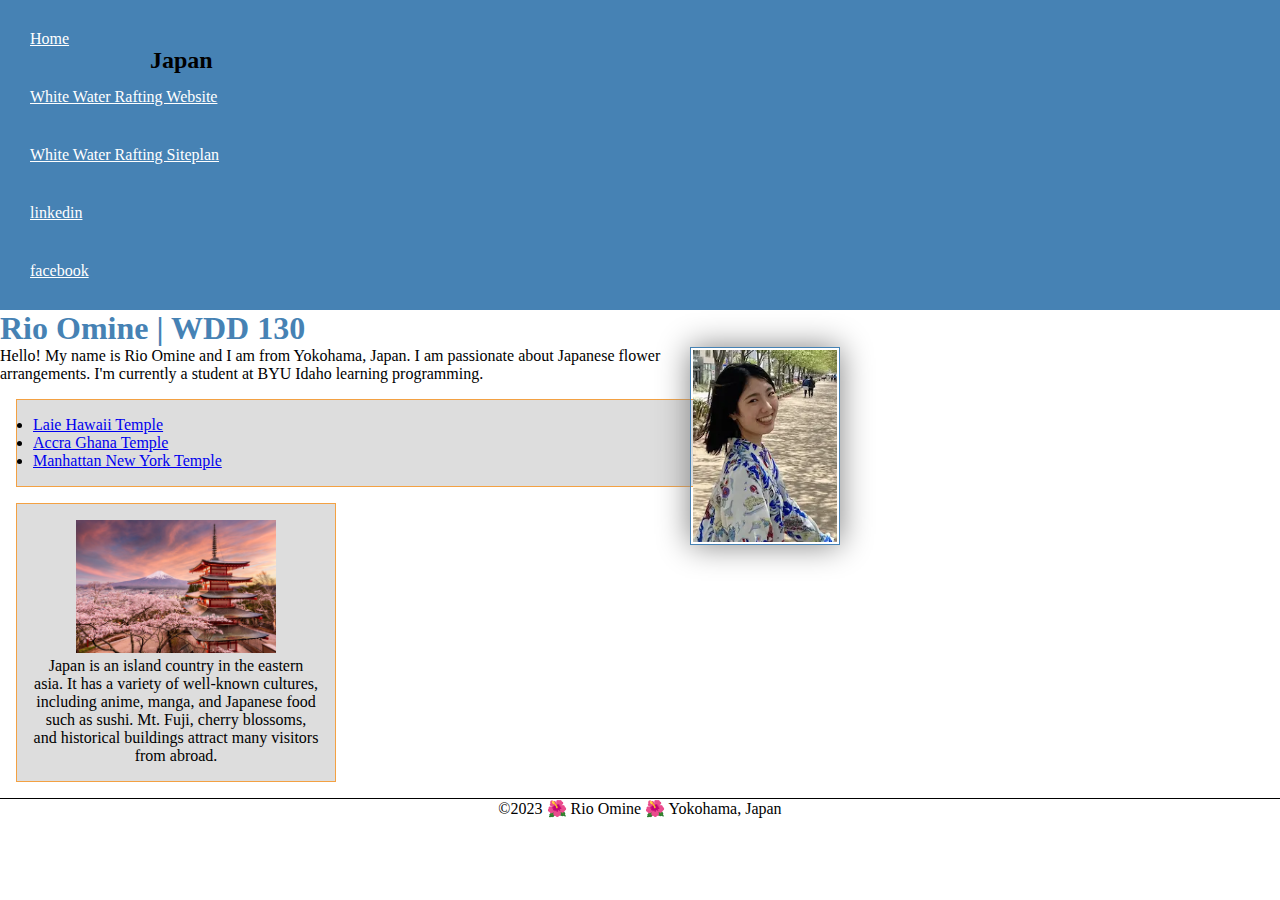
==== index.html @ b3a26b2e "modified" ====
<!DOCTYPE html>
<html lang="en-US">
    <head>
        <meta charset="utf-8">
        <meta name="viewport" content="width=device-width,initioal-scale=1.0">
        <title>Rio Omine | WDD 130</title>
        <meta name="description" content="My name is Rio Omine. I am studying programming in a class at school and creating a website in that class.">
        <meta name="author" content="Rio Omine">
        <link rel="stylesheet" href="styles/styles.css">
    </head>
    <body>
        <header>
            <nav>
                <a href="#">Home</a>
                <a href="wwr/">White Water Rafting Website</a>
                <a href="wwr/site-plan-rafting.html">White Water Rafting Siteplan</a>
                <a href="https://www.linkedin.com/in/rio-omine-909083253/">linkedin</a>
                <a href="https://www.facebook.com/rio.omine.5">facebook</a>
            </nav>
        </header>
        <main>
            <h1>Rio Omine | WDD 130</h1>
            <img src="images/profile.webp" alt="Hello, my name is Rio Omine" width="200">
            <p>Hello! My name is Rio Omine and I am from Yokohama, Japan. I am passionate about Japanese flower arrangements. I'm currently a student at BYU Idaho learning programming. </p>
            <ul class="box">
                <li><a href="https://www.churchofjesuschrist.org/temples/details/laie-hawaii-temple?lang=eng" target=_blank">Laie Hawaii Temple</a></li>
                <li><a href="https://www.churchofjesuschrist.org/temples/details/accra-ghana-temple?lang=eng" target="_blank">Accra Ghana Temple</a></li>
                <li><a href="https://www.churchofjesuschrist.org/temples/details/manhattan-new-york-temple?lang=eng" target="_blank">Manhattan New York Temple</a></li>
            </ul>
        </main>
        <aside class="box">
            <h2>Japan</h2>
            <img src="images/Japan.jpg" alt="Japan landscape">
            <p>Japan is an island country in the eastern asia. It has a variety of well-known cultures, including anime, manga, and Japanese food such as sushi. Mt. Fuji, cherry blossoms, and historical buildings attract many visitors from abroad.</p>
        </aside>
        <footer>
            <p>©2023 🌺 Rio Omine 🌺 Yokohama, Japan</p>
        </footer>
    </body>
    <!-- last modified 4 May 2023 -->
</html>
---- styles/styles.css ----
* {
    margin: 0;
    padding: 0;
    box-sizing: border-box;
}
nav {
    background-color: steelblue;
    padding: 10px;
}
nav a {
    color: white;
    display: block;
    padding: 20px;
}
h1 {
    color: steelblue;
}
main img {
    width: 150px;
    height: auto;
    border: 1px solid steelblue;
    padding: 2px;
    box-shadow: 0 0 30px gray;
    float: right;
}
p {
    padding: 0;
}
main {
    max-width: 840px;
}
aside {
    width: 20em;
    margin: 1em;
    border: 1px solid rgba(0, 0, 0, 0.2); 
    padding: 1em;
    background-color: #eee;
    color: #333;
    text-align: center;
}
aside h2 {
    position: absolute;
    top: 47px;
    left: 150px;
}
aside img {
    width: 200px;
    height: auto;
}
footer {
    margin-top: 1em;
    border-top: 1px solid #000;
    text-align: center;
}

/* Class Selectors */
.box {
    margin: 1rem;
    border: 1px solid rgba(248, 146, 29, 0.804);
    padding: 1rem;
    background-color: #ddd;
    color: #000
}
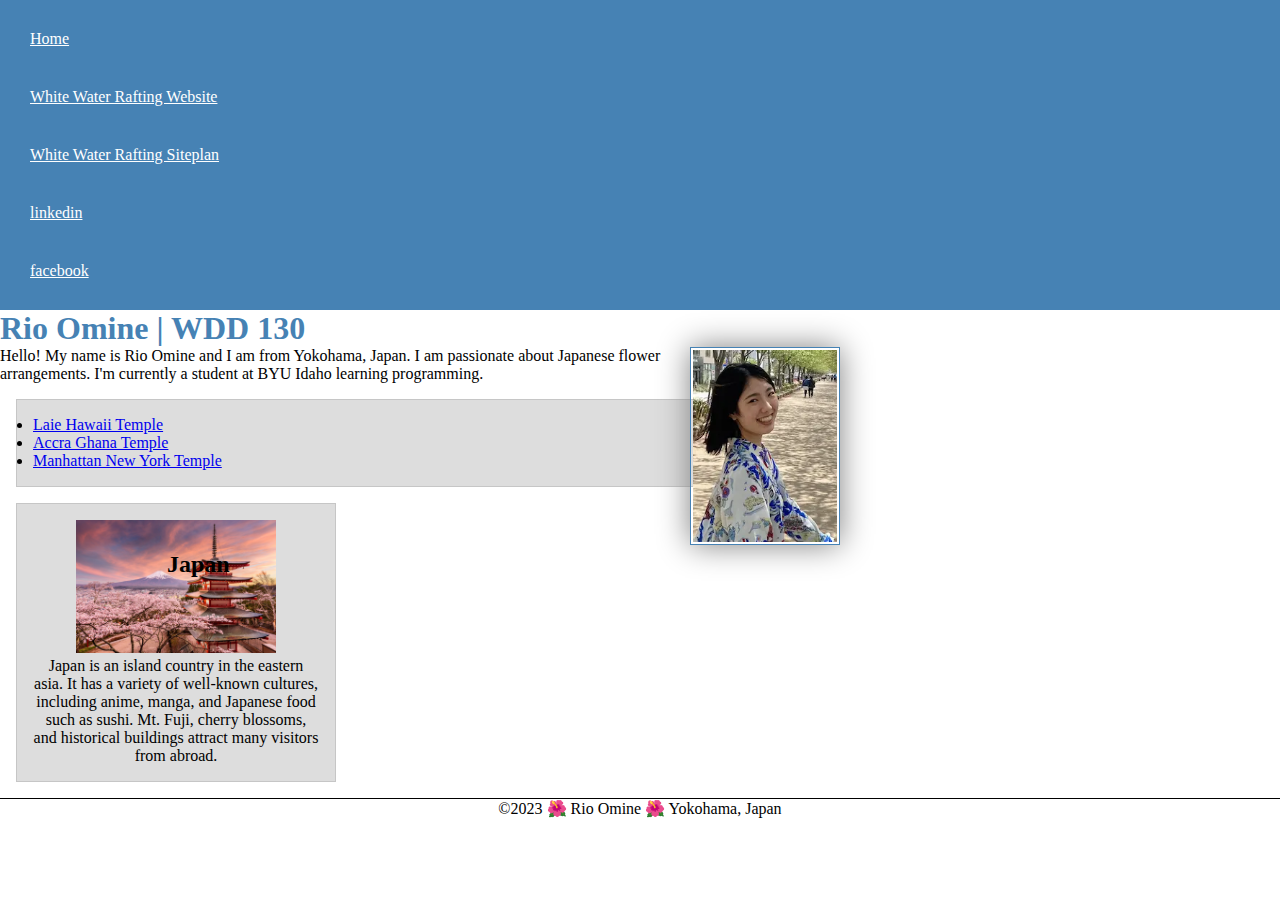
==== commit 6614fae8: "modified" ====
--- a/index.html
+++ b/index.html
@@ -23,7 +23,7 @@
             <img src="images/profile.webp" alt="Hello, my name is Rio Omine" width="200">
             <p>Hello! My name is Rio Omine and I am from Yokohama, Japan. I am passionate about Japanese flower arrangements. I'm currently a student at BYU Idaho learning programming. </p>
             <ul class="box">
-                <li><a href="https://www.churchofjesuschrist.org/temples/details/laie-hawaii-temple?lang=eng" target=_blank">Laie Hawaii Temple</a></li>
+                <li><a href="https://www.churchofjesuschrist.org/temples/details/laie-hawaii-temple?lang=eng" target="_blank">Laie Hawaii Temple</a></li>
                 <li><a href="https://www.churchofjesuschrist.org/temples/details/accra-ghana-temple?lang=eng" target="_blank">Accra Ghana Temple</a></li>
                 <li><a href="https://www.churchofjesuschrist.org/temples/details/manhattan-new-york-temple?lang=eng" target="_blank">Manhattan New York Temple</a></li>
             </ul>
--- a/styles/styles.css
+++ b/styles/styles.css
@@ -37,6 +37,7 @@
     background-color: #eee;
     color: #333;
     text-align: center;
+    position: relative;
 }
 aside h2 {
     position: absolute;
@@ -56,7 +57,7 @@
 /* Class Selectors */
 .box {
     margin: 1rem;
-    border: 1px solid rgba(248, 146, 29, 0.804);
+    border: 1px solid rgba(0, 0, 0, .1);
     padding: 1rem;
     background-color: #ddd;
     color: #000
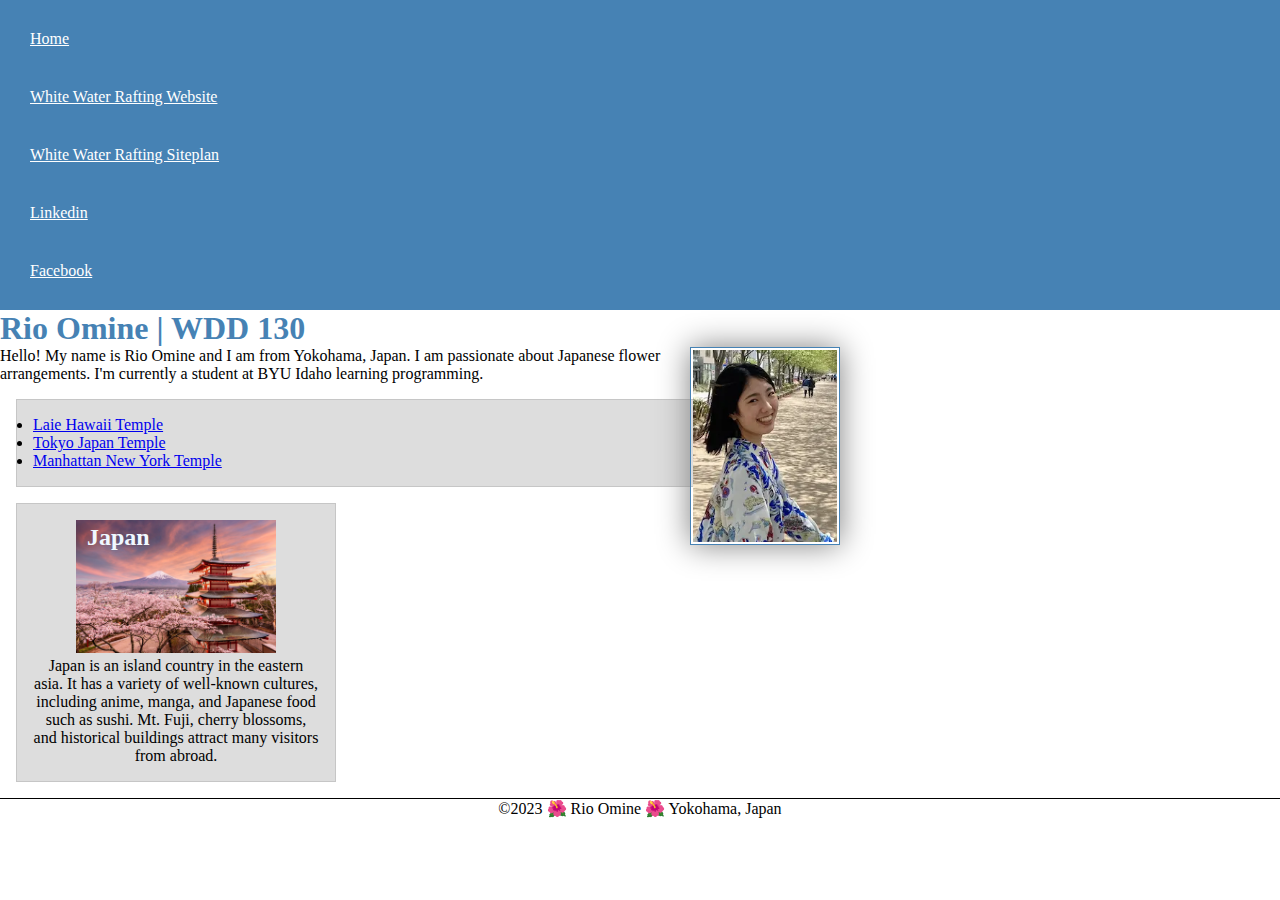
==== commit 62fcd3ef: "modified" ====
--- a/index.html
+++ b/index.html
@@ -14,8 +14,8 @@
                 <a href="#">Home</a>
                 <a href="wwr/">White Water Rafting Website</a>
                 <a href="wwr/site-plan-rafting.html">White Water Rafting Siteplan</a>
-                <a href="https://www.linkedin.com/in/rio-omine-909083253/">linkedin</a>
-                <a href="https://www.facebook.com/rio.omine.5">facebook</a>
+                <a href="https://www.linkedin.com/in/rio-omine-909083253/">Linkedin</a>
+                <a href="https://www.facebook.com/rio.omine.5">Facebook</a>
             </nav>
         </header>
         <main>
@@ -24,7 +24,7 @@
             <p>Hello! My name is Rio Omine and I am from Yokohama, Japan. I am passionate about Japanese flower arrangements. I'm currently a student at BYU Idaho learning programming. </p>
             <ul class="box">
                 <li><a href="https://www.churchofjesuschrist.org/temples/details/laie-hawaii-temple?lang=eng" target="_blank">Laie Hawaii Temple</a></li>
-                <li><a href="https://www.churchofjesuschrist.org/temples/details/accra-ghana-temple?lang=eng" target="_blank">Accra Ghana Temple</a></li>
+                <li><a href="https://www.churchofjesuschrist.org/temples/details/tokyo-japan-temple?lang=eng" target="_blank">Tokyo Japan Temple</a></li>
                 <li><a href="https://www.churchofjesuschrist.org/temples/details/manhattan-new-york-temple?lang=eng" target="_blank">Manhattan New York Temple</a></li>
             </ul>
         </main>
--- a/styles/styles.css
+++ b/styles/styles.css
@@ -41,8 +41,9 @@
 }
 aside h2 {
     position: absolute;
-    top: 47px;
-    left: 150px;
+    top: 20px;
+    left: 70px;
+    color:aliceblue;
 }
 aside img {
     width: 200px;
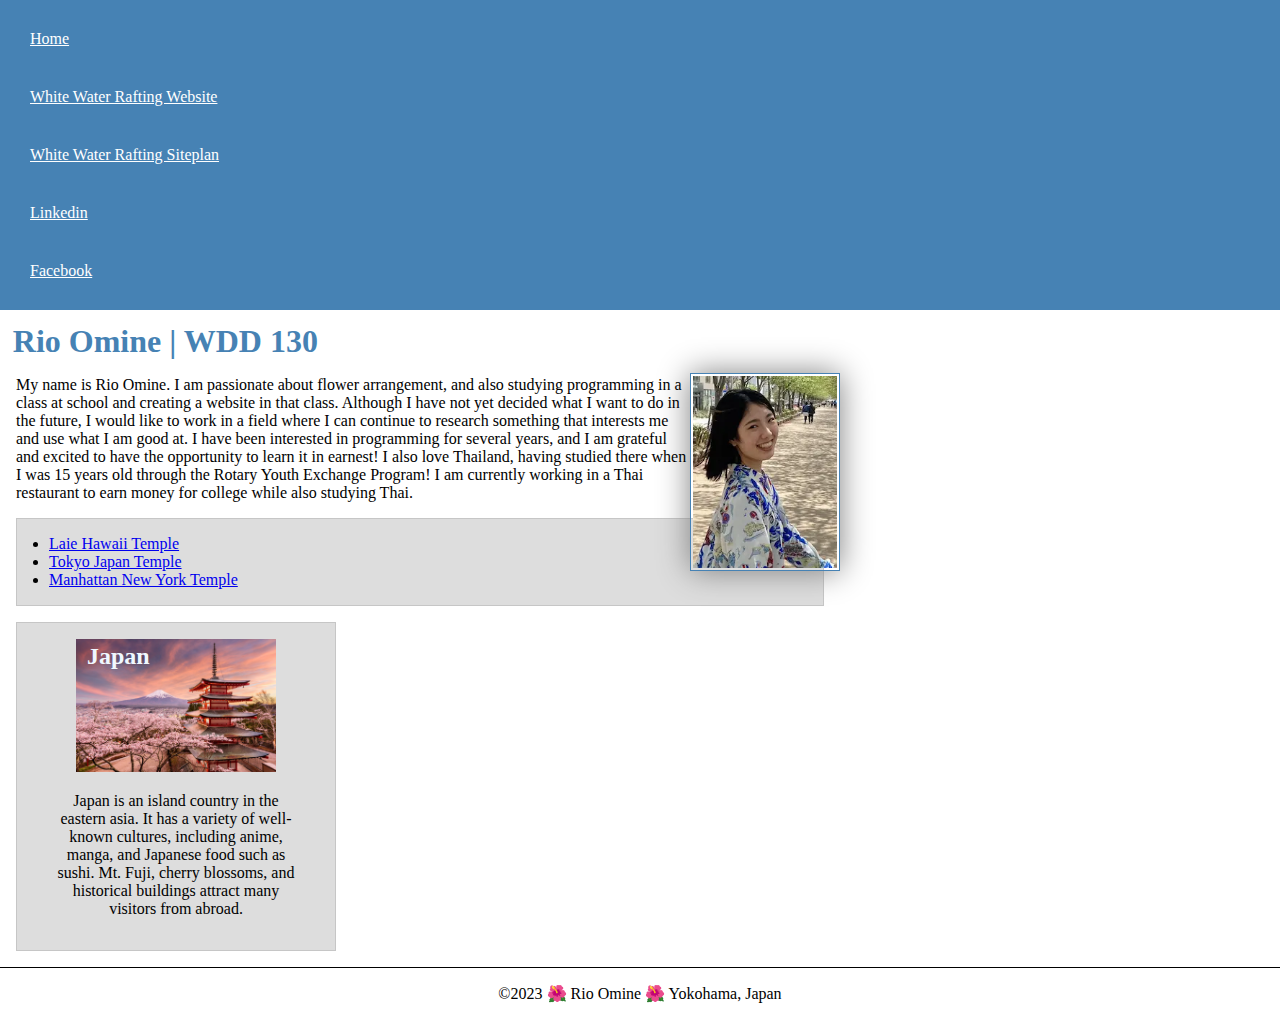
==== commit d2f42073: "added!" ====
--- a/index.html
+++ b/index.html
@@ -21,8 +21,13 @@
         <main>
             <h1>Rio Omine | WDD 130</h1>
             <img src="images/profile.webp" alt="Hello, my name is Rio Omine" width="200">
-            <p>Hello! My name is Rio Omine and I am from Yokohama, Japan. I am passionate about Japanese flower arrangements. I'm currently a student at BYU Idaho learning programming. </p>
-            <ul class="box">
+            <p>My name is Rio Omine. I am passionate about flower arrangement, and also studying programming in a class at school and creating a website in that class.
+                Although I have not yet decided what I want to do in the future, 
+                I would like to work in a field where I can continue to research something that interests me and use what I am good at. 
+                I have been interested in programming for several years, and I am grateful and excited to have the opportunity to learn it in earnest!
+                I also love Thailand, having studied there when I was 15 years old through the Rotary Youth Exchange Program! 
+                I am currently working in a Thai restaurant to earn money for college while also studying Thai.</p>
+            <ul class="box indent">
                 <li><a href="https://www.churchofjesuschrist.org/temples/details/laie-hawaii-temple?lang=eng" target="_blank">Laie Hawaii Temple</a></li>
                 <li><a href="https://www.churchofjesuschrist.org/temples/details/tokyo-japan-temple?lang=eng" target="_blank">Tokyo Japan Temple</a></li>
                 <li><a href="https://www.churchofjesuschrist.org/temples/details/manhattan-new-york-temple?lang=eng" target="_blank">Manhattan New York Temple</a></li>
--- a/styles/styles.css
+++ b/styles/styles.css
@@ -14,6 +14,7 @@
 }
 h1 {
     color: steelblue;
+    margin: 0.8rem;
 }
 main img {
     width: 150px;
@@ -25,6 +26,7 @@
 }
 p {
     padding: 0;
+    margin: 1rem;
 }
 main {
     max-width: 840px;
@@ -62,4 +64,8 @@
     padding: 1rem;
     background-color: #ddd;
     color: #000
+}
+
+.indent {
+    padding-left: 2rem;
 }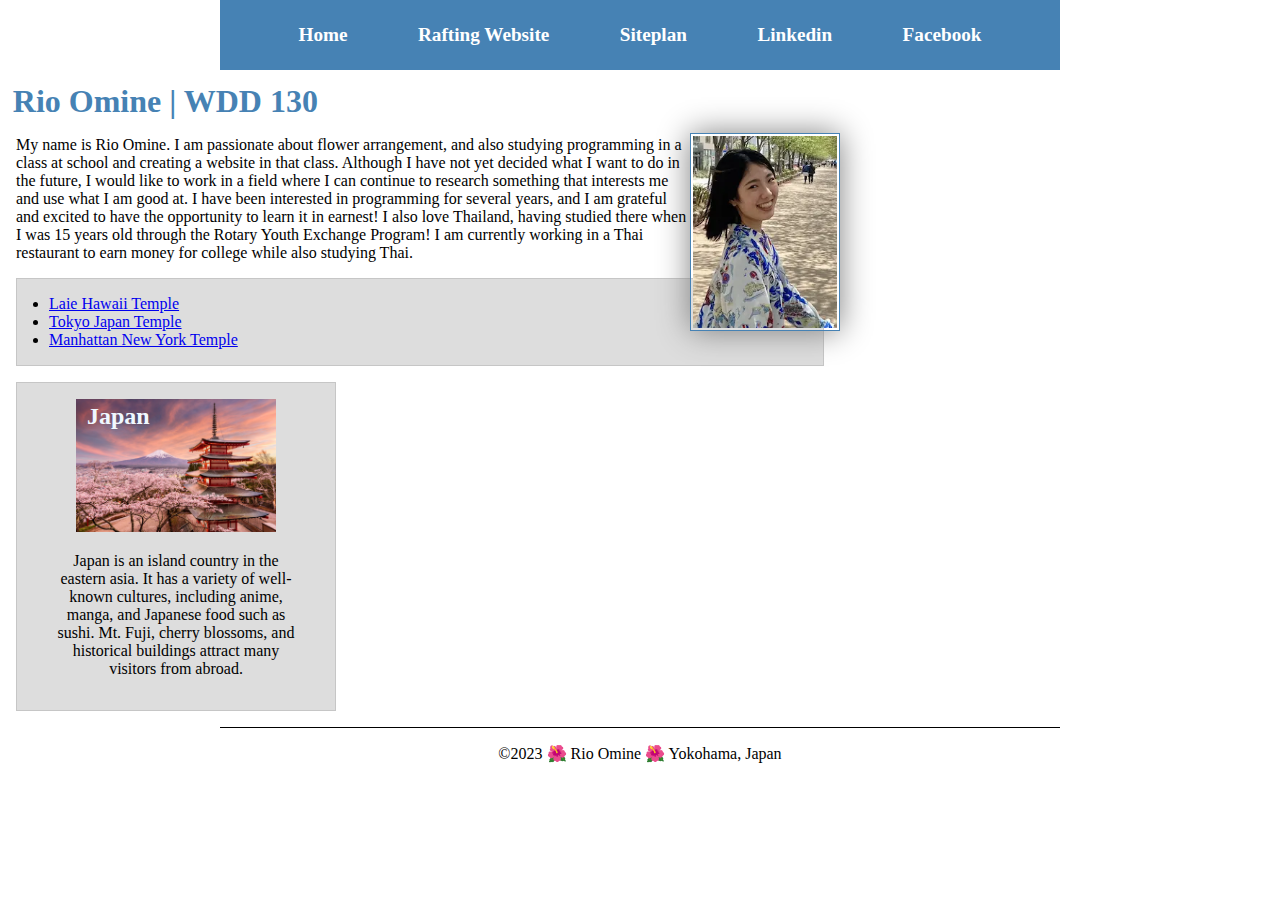
==== commit 6b9118a4: "modified" ====
--- a/index.html
+++ b/index.html
@@ -12,8 +12,8 @@
         <header>
             <nav>
                 <a href="#">Home</a>
-                <a href="wwr/">White Water Rafting Website</a>
-                <a href="wwr/site-plan-rafting.html">White Water Rafting Siteplan</a>
+                <a href="wwr/">Rafting Website</a>
+                <a href="wwr/site-plan-rafting.html">Siteplan</a>
                 <a href="https://www.linkedin.com/in/rio-omine-909083253/">Linkedin</a>
                 <a href="https://www.facebook.com/rio.omine.5">Facebook</a>
             </nav>
--- a/styles/styles.css
+++ b/styles/styles.css
@@ -5,12 +5,18 @@
 }
 nav {
     background-color: steelblue;
-    padding: 10px;
+    padding: 1rem;
+    display: flex;
+    justify-content: space-evenly;
+    align-items: center;
 }
 nav a {
-    color: white;
     display: block;
-    padding: 20px;
+    padding: 0.5rem;
+    text-decoration: none;
+    font-size: 1.2rem;
+    font-weight: 700;
+    color: #fff;
 }
 h1 {
     color: steelblue;
@@ -68,4 +74,9 @@
 
 .indent {
     padding-left: 2rem;
+}
+
+header, footer {
+    max-width: 840px;
+    margin: 0 auto;
 }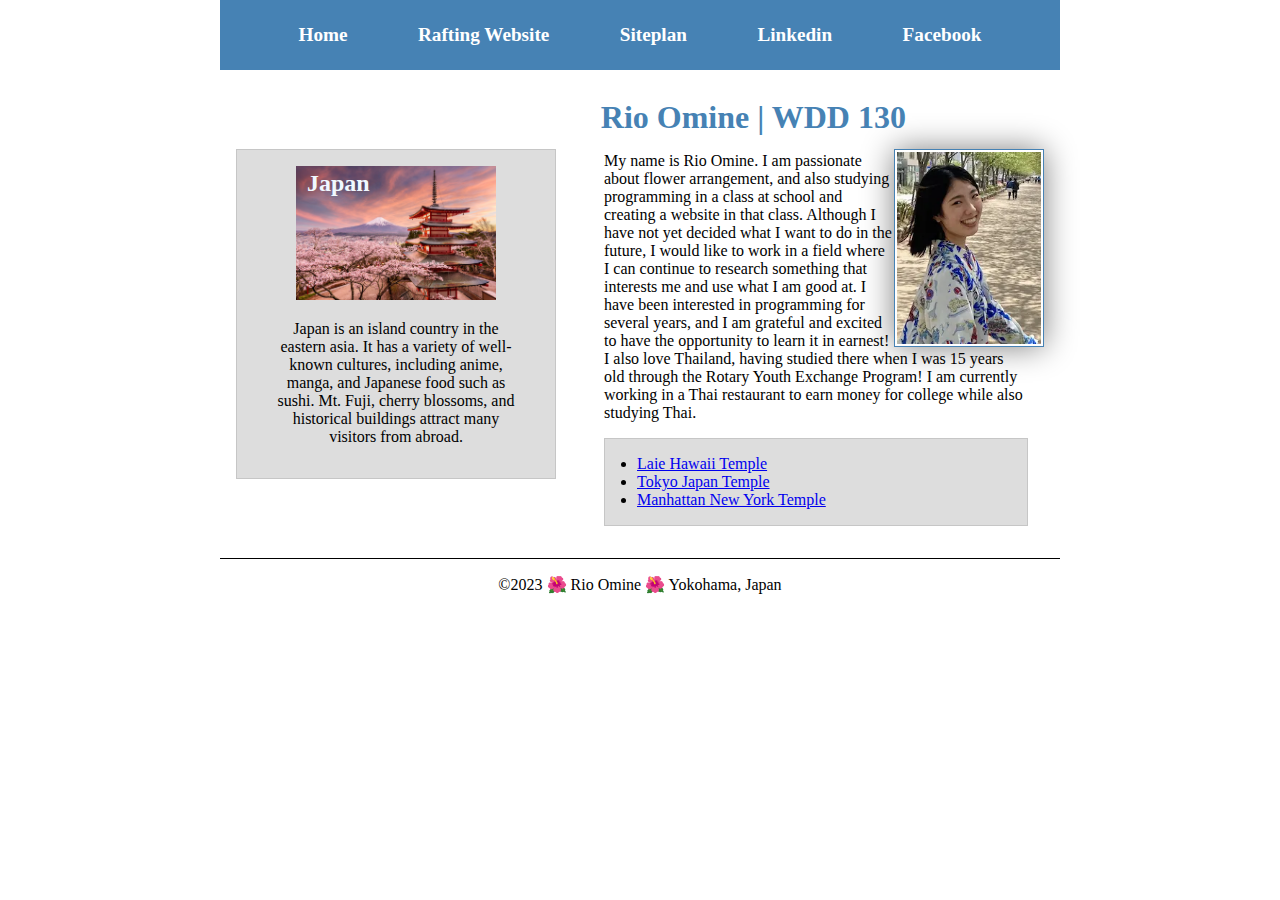
==== commit b1a2f20b: "added" ====
--- a/index.html
+++ b/index.html
@@ -18,26 +18,28 @@
                 <a href="https://www.facebook.com/rio.omine.5">Facebook</a>
             </nav>
         </header>
-        <main>
-            <h1>Rio Omine | WDD 130</h1>
-            <img src="images/profile.webp" alt="Hello, my name is Rio Omine" width="200">
-            <p>My name is Rio Omine. I am passionate about flower arrangement, and also studying programming in a class at school and creating a website in that class.
+        <div class="grid">
+            <main>
+                <h1>Rio Omine | WDD 130</h1>
+                <img src="images/profile.webp" alt="Hello, my name is Rio Omine" width="200">
+                <p>My name is Rio Omine. I am passionate about flower arrangement, and also studying programming in a class at school and creating a website in that class.
                 Although I have not yet decided what I want to do in the future, 
                 I would like to work in a field where I can continue to research something that interests me and use what I am good at. 
                 I have been interested in programming for several years, and I am grateful and excited to have the opportunity to learn it in earnest!
                 I also love Thailand, having studied there when I was 15 years old through the Rotary Youth Exchange Program! 
                 I am currently working in a Thai restaurant to earn money for college while also studying Thai.</p>
-            <ul class="box indent">
-                <li><a href="https://www.churchofjesuschrist.org/temples/details/laie-hawaii-temple?lang=eng" target="_blank">Laie Hawaii Temple</a></li>
-                <li><a href="https://www.churchofjesuschrist.org/temples/details/tokyo-japan-temple?lang=eng" target="_blank">Tokyo Japan Temple</a></li>
-                <li><a href="https://www.churchofjesuschrist.org/temples/details/manhattan-new-york-temple?lang=eng" target="_blank">Manhattan New York Temple</a></li>
-            </ul>
-        </main>
-        <aside class="box">
-            <h2>Japan</h2>
-            <img src="images/Japan.jpg" alt="Japan landscape">
-            <p>Japan is an island country in the eastern asia. It has a variety of well-known cultures, including anime, manga, and Japanese food such as sushi. Mt. Fuji, cherry blossoms, and historical buildings attract many visitors from abroad.</p>
-        </aside>
+                <ul class="box indent">
+                    <li><a href="https://www.churchofjesuschrist.org/temples/details/laie-hawaii-temple?lang=eng" target="_blank">Laie Hawaii Temple</a></li>
+                    <li><a href="https://www.churchofjesuschrist.org/temples/details/tokyo-japan-temple?lang=eng" target="_blank">Tokyo Japan Temple</a></li>
+                    <li><a href="https://www.churchofjesuschrist.org/temples/details/manhattan-new-york-temple?lang=eng" target="_blank">Manhattan New York Temple</a></li>
+                </ul>
+            </main>
+            <aside class="box">
+                <h2>Japan</h2>
+                <img src="images/Japan.jpg" alt="Japan landscape">
+                <p>Japan is an island country in the eastern asia. It has a variety of well-known cultures, including anime, manga, and Japanese food such as sushi. Mt. Fuji, cherry blossoms, and historical buildings attract many visitors from abroad.</p>
+            </aside>
+        </div>
         <footer>
             <p>©2023 🌺 Rio Omine 🌺 Yokohama, Japan</p>
         </footer>
--- a/styles/styles.css
+++ b/styles/styles.css
@@ -36,6 +36,8 @@
 }
 main {
     max-width: 840px;
+    grid-column: 2/3;
+    margin: 1rem;
 }
 aside {
     width: 20em;
@@ -46,6 +48,8 @@
     color: #333;
     text-align: center;
     position: relative;
+    grid-column: 1/2;
+    grid-row: 1/2;
 }
 aside h2 {
     position: absolute;
@@ -79,4 +83,14 @@
 header, footer {
     max-width: 840px;
     margin: 0 auto;
+}
+
+header, .grid, footer {
+    max-width: 840px;
+    margin: 0 auto;
+}
+
+.grid {
+    display: grid;
+    align-items: center;
 }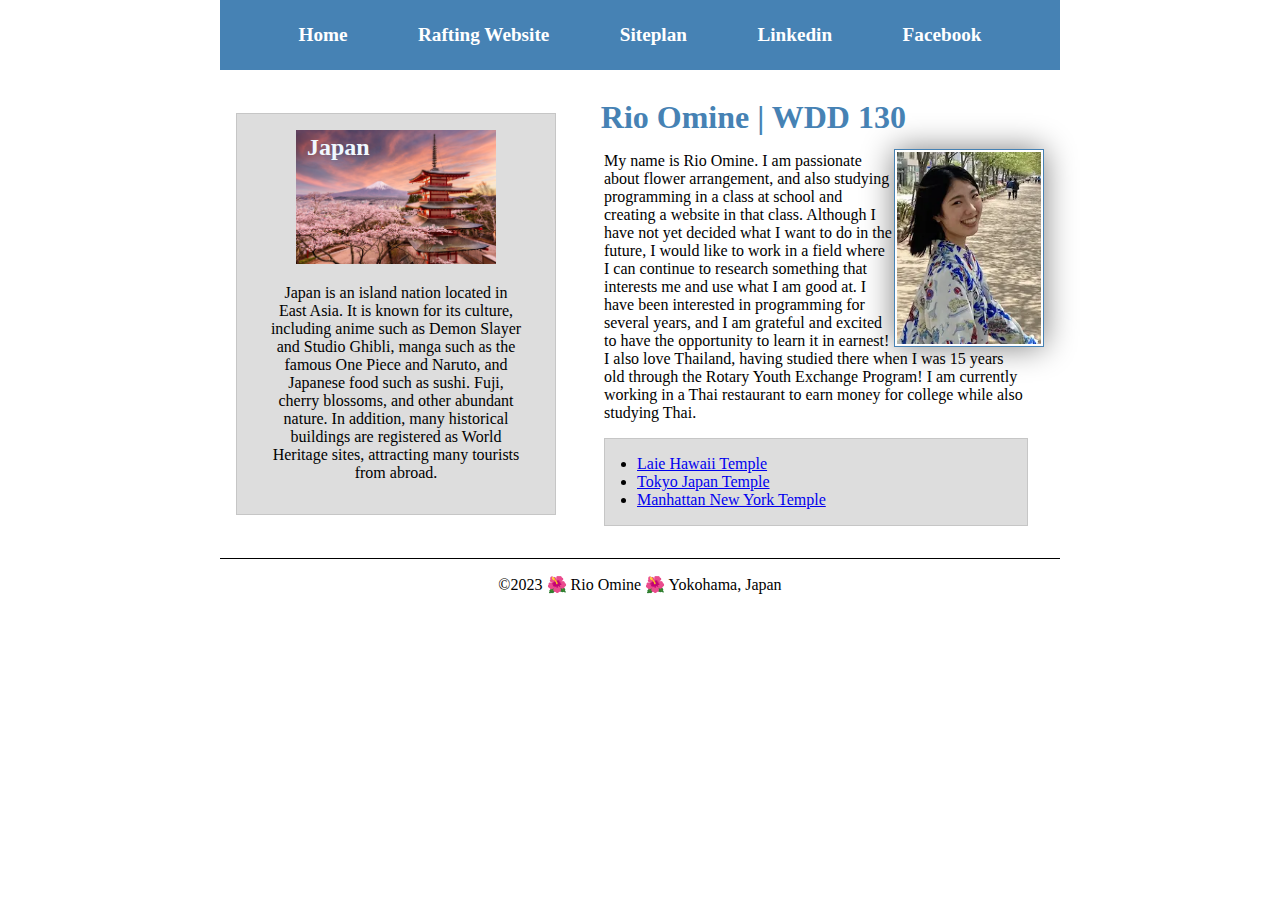
==== commit ba5d2291: "updated" ====
--- a/index.html
+++ b/index.html
@@ -37,7 +37,10 @@
             <aside class="box">
                 <h2>Japan</h2>
                 <img src="images/Japan.jpg" alt="Japan landscape">
-                <p>Japan is an island country in the eastern asia. It has a variety of well-known cultures, including anime, manga, and Japanese food such as sushi. Mt. Fuji, cherry blossoms, and historical buildings attract many visitors from abroad.</p>
+                <p>Japan is an island nation located in East Asia. 
+                It is known for its culture, including anime such as Demon Slayer and Studio Ghibli, manga such as the famous One Piece and Naruto, and Japanese food such as sushi. 
+                Fuji, cherry blossoms, and other abundant nature. 
+                In addition, many historical buildings are registered as World Heritage sites, attracting many tourists from abroad.</p>
             </aside>
         </div>
         <footer>
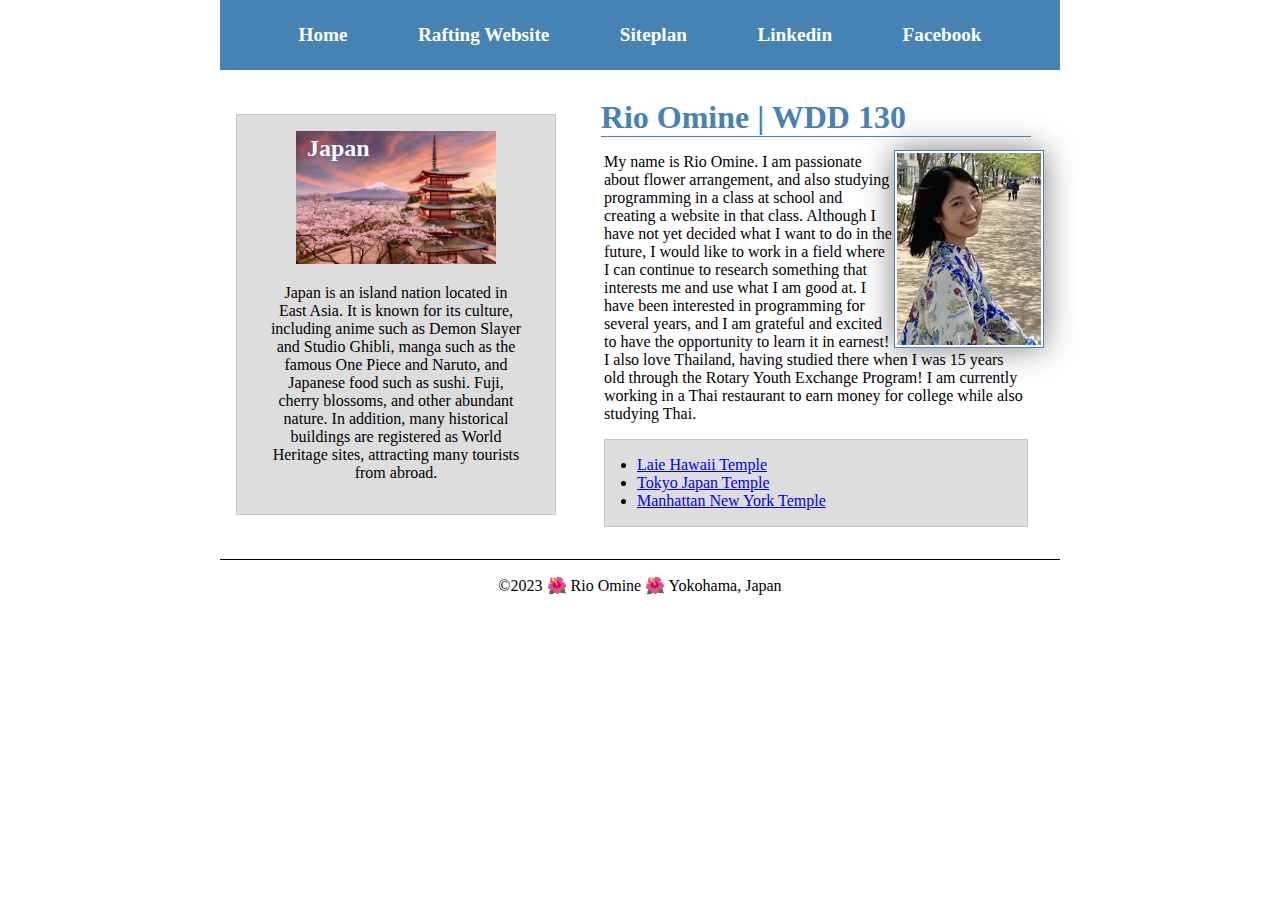
==== commit 3c9e4e5f: "added" ====
--- a/index.html
+++ b/index.html
@@ -9,8 +9,8 @@
         <link rel="stylesheet" href="styles/styles.css">
     </head>
     <body>
-        <header>
-            <nav>
+        <header>           
+             <nav>
                 <a href="#">Home</a>
                 <a href="wwr/">Rafting Website</a>
                 <a href="wwr/site-plan-rafting.html">Siteplan</a>
--- a/styles/styles.css
+++ b/styles/styles.css
@@ -21,6 +21,7 @@
 h1 {
     color: steelblue;
     margin: 0.8rem;
+    border-bottom: 1px solid steelblue;
 }
 main img {
     width: 150px;
